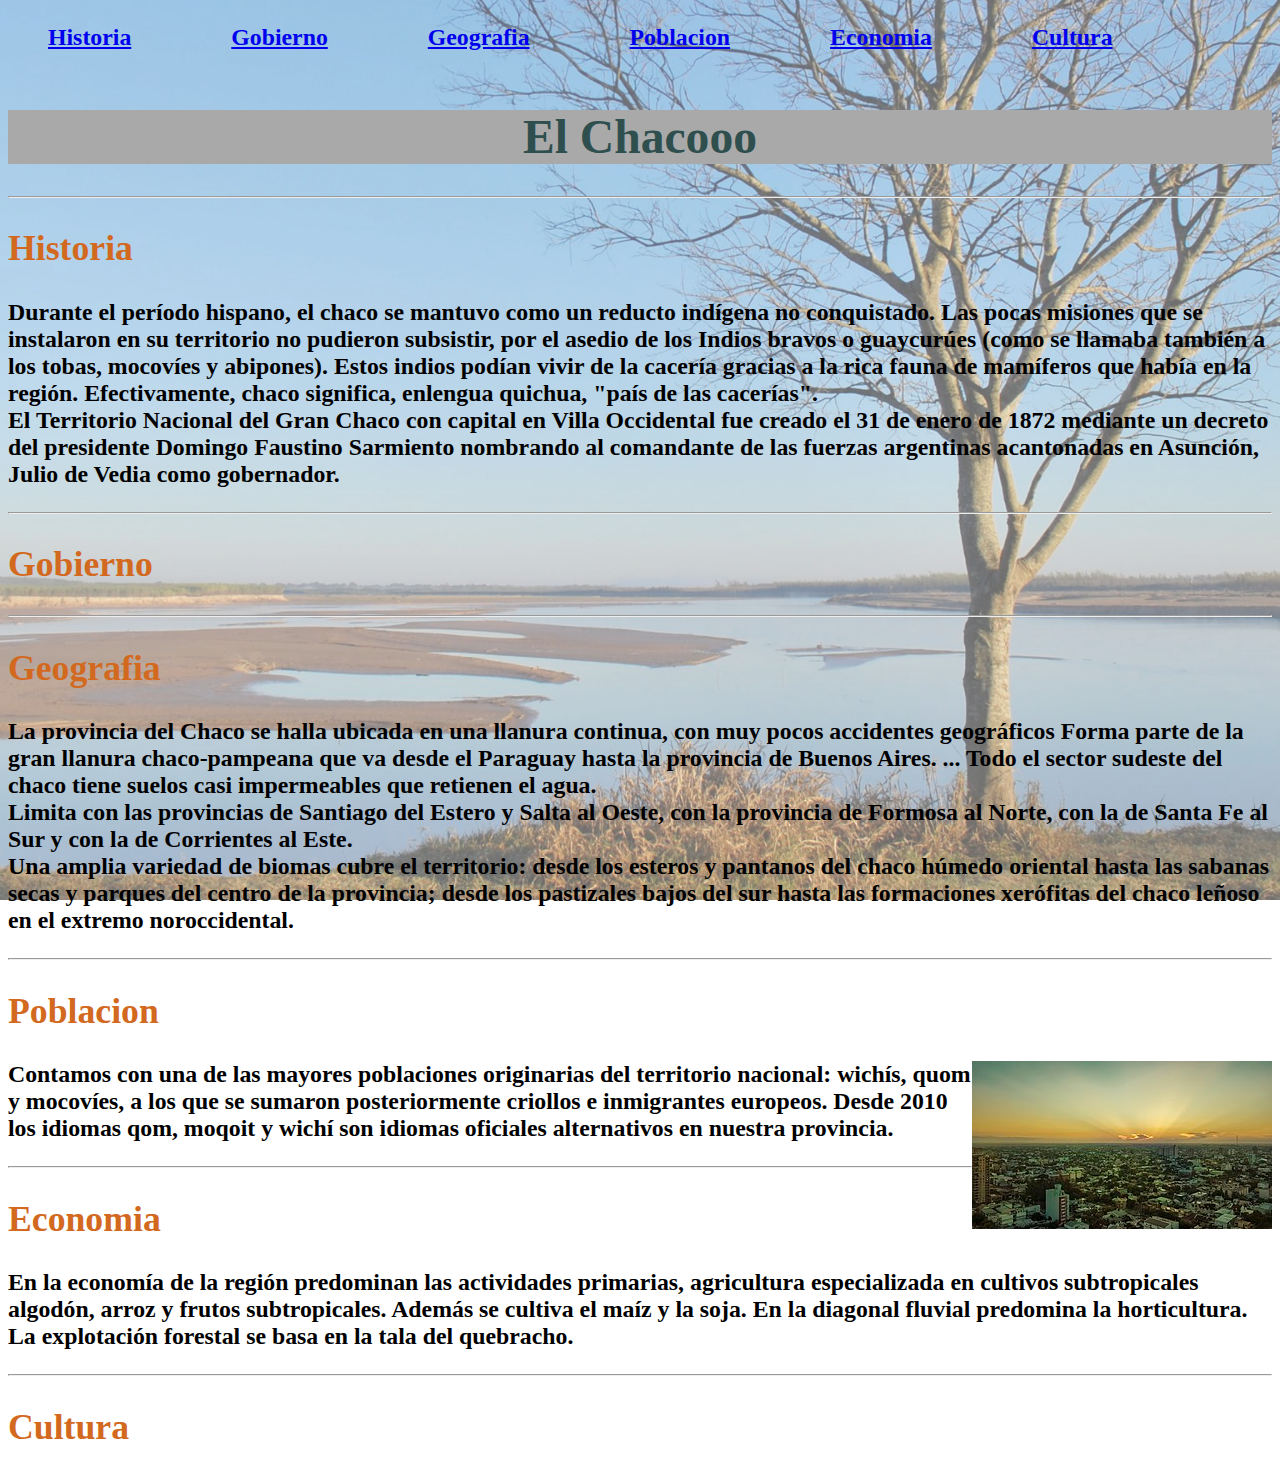
==== index.html @ dd984c60 "listo" ====
<!DOCTYPE html>
<html lang="en">
<head>
    <meta charset="UTF-8">
    <meta http-equiv="X-UA-Compatible" content="IE=edge">
    <meta name="viewport" content="width=device-width, initial-scale=1.0">
    <title>Pagina Oficiaal Del Chaco</title>
    <link rel="stylesheet" href="style.css" type="text/css">
</head>
<body>
    <header>
    <ul class="lista">
        <li><a href="#Historia">Historia</a></li>
        <li><a href="#Gobierno">Gobierno</a></li>
        <li><a href="#Geografia">Geografia</a></li>
        <li><a href="#Poblacion">Poblacion</a></li>
        <li><a href="#Economia">Economia</a></li>
        <li><a href="#Cultura">Cultura</a></li>
    </ul>

    </header>
    <br>
    <br>
    <h1 class="el-chaco">El Chacooo</h1>
    <hr>
    <h2 id="Historia">Historia</h2>
    <p>
        Durante el período hispano, el chaco se mantuvo como un reducto indígena no conquistado. Las pocas misiones que se instalaron en su territorio no pudieron subsistir, por el asedio de los Indios bravos o guaycurúes (como se llamaba también a los tobas, mocovíes y abipones). Estos indios podían vivir de la cacería gracias a la rica fauna de mamíferos que había en la región. Efectivamente, chaco significa, enlengua quichua, "país de las cacerías".
        <br>
        El Territorio Nacional del Gran Chaco con capital en Villa Occidental fue creado el 31 de enero de 1872 mediante un decreto del presidente Domingo Faustino Sarmiento nombrando al comandante de las fuerzas argentinas acantonadas en Asunción, Julio de Vedia como gobernador.
    </p>
    <hr>
    <h2 id="Gobierno">Gobierno</h2>
    <p>

    </p>
    <hr>
    <h2 id="Geografia">Geografia</h2>
    <p>
        La provincia del Chaco se halla ubicada en una llanura continua, con muy pocos accidentes geográficos Forma parte de la gran llanura chaco-pampeana que va desde el Paraguay hasta la provincia de Buenos Aires. ... Todo el sector sudeste del chaco tiene suelos casi impermeables que retienen el agua.
        <br>
        Limita con las provincias de Santiago del Estero y Salta al Oeste, con la provincia de Formosa al Norte, con la de Santa Fe al Sur y con la de Corrientes al Este.
        <br>
        Una amplia variedad de biomas cubre el territorio: desde los esteros y pantanos del chaco húmedo oriental hasta las sabanas secas y parques del centro de la provincia; desde los pastizales bajos del sur hasta las formaciones xerófitas del chaco leñoso en el extremo noroccidental.
    </p>
    <hr>
    <h2 id="Poblacion">Poblacion</h2>

    <p> <img class=alineacion src="imagen/300px-Atardecer_En_Resistencia_(252667029).jpeg">
    </p>
    <p>
Contamos con una de las mayores poblaciones originarias del territorio nacional: wichís, quom y mocovíes, a los que se sumaron posteriormente criollos e inmigrantes europeos. Desde 2010 los idiomas qom, moqoit y wichí son idiomas oficiales alternativos en nuestra provincia.
    </p>
    <hr>
    <h2 id="Economia">Economia</h2>
    <p>
        En la economía de la región predominan las actividades primarias, agricultura especializada en cultivos subtropicales algodón, arroz y frutos subtropicales. Además se cultiva el maíz y la soja. En la diagonal fluvial predomina la horticultura. La explotación forestal se basa en la tala del quebracho.
    </p>
    <hr>
    <h2 id="Cultura">Cultura</h2>
</body>
</html>
---- style.css ----
h1 {
    color: darkslategray;
}
h1{
    text-align: center;
}
h2{
    color: chocolate;
}
body{
    font-size: 6.3mm;
    font-weight: 800;
    background-image: url('imagen/Nuevo\ proyecto.jpg');
    background-attachment: fixed;
    background-size: contain;
    background-size: cover;
}
.alineacion{
    float: right;
}
ul{
    list-style: none;
}
li a{
    display: block;
    margin-right: 100px;
    float: left;
}
.el-chaco{
    background-color: darkgrey;
    float: center;
}
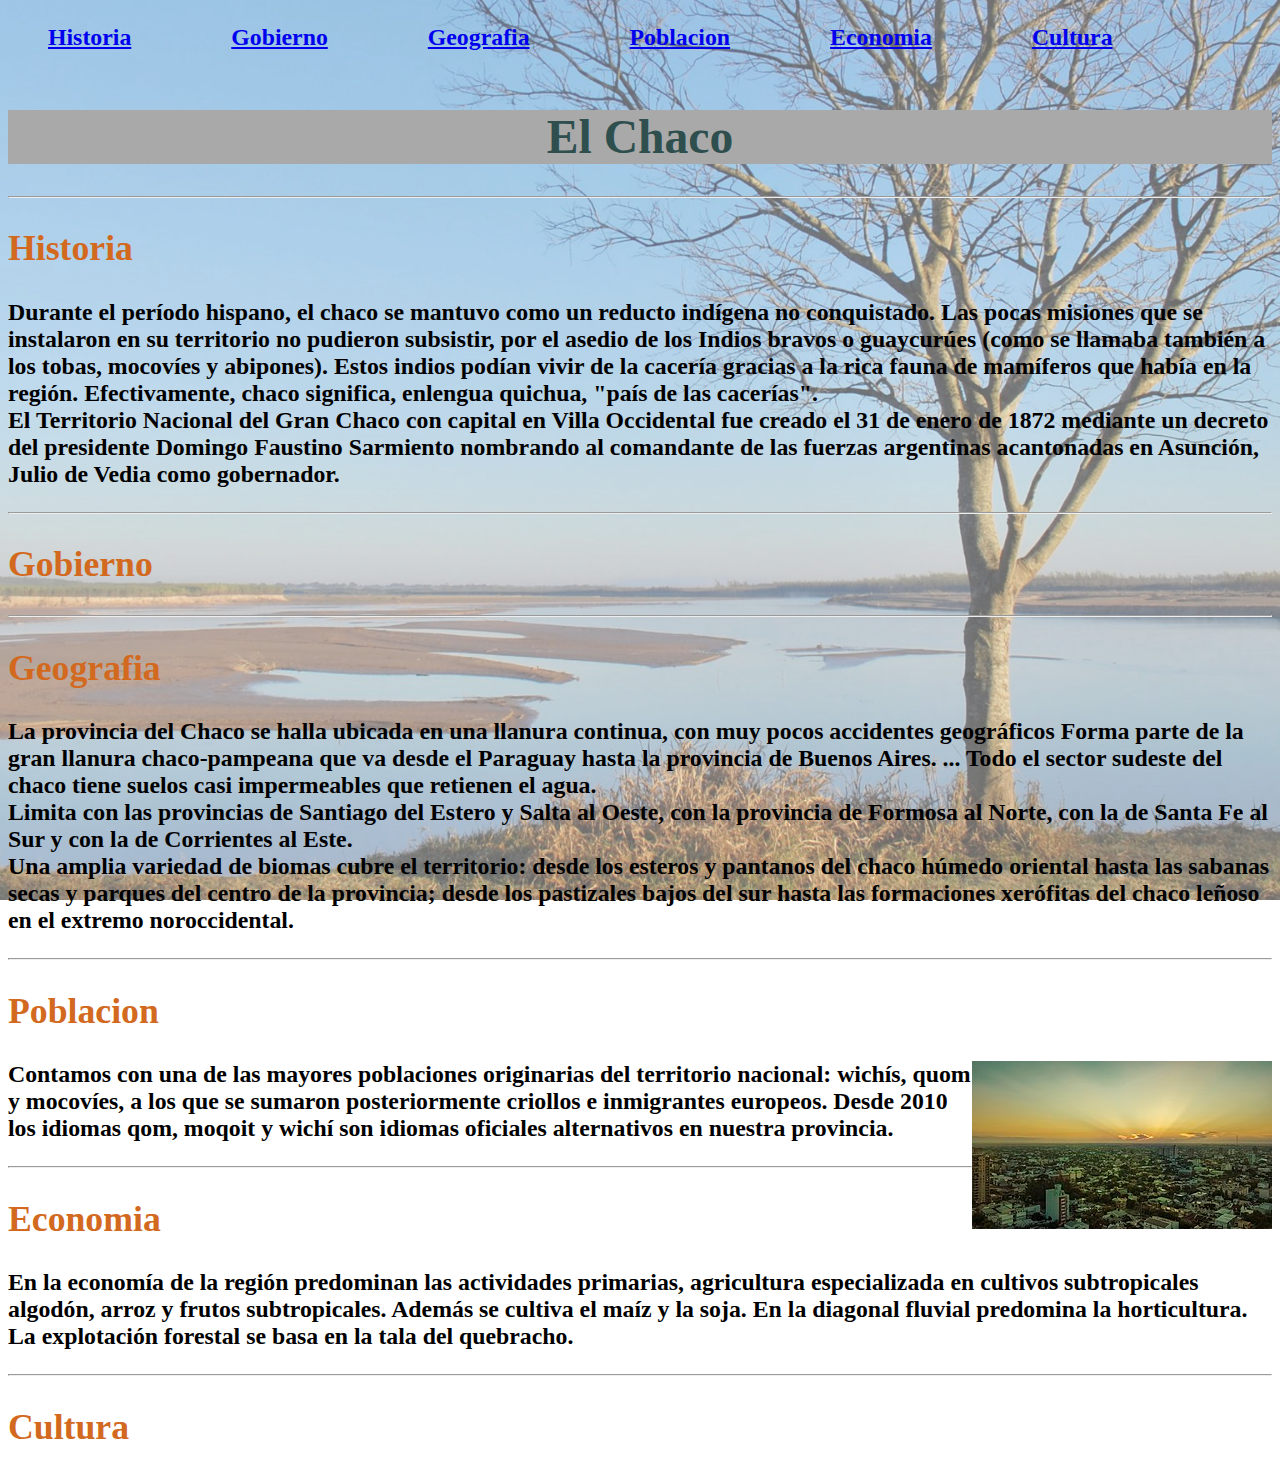
==== commit 2beae4d5: "dd" ====
--- a/index.html
+++ b/index.html
@@ -21,7 +21,7 @@
     </header>
     <br>
     <br>
-    <h1 class="el-chaco">El Chacooo</h1>
+    <h1 class="el-chaco">El Chaco</h1>
     <hr>
     <h2 id="Historia">Historia</h2>
     <p>
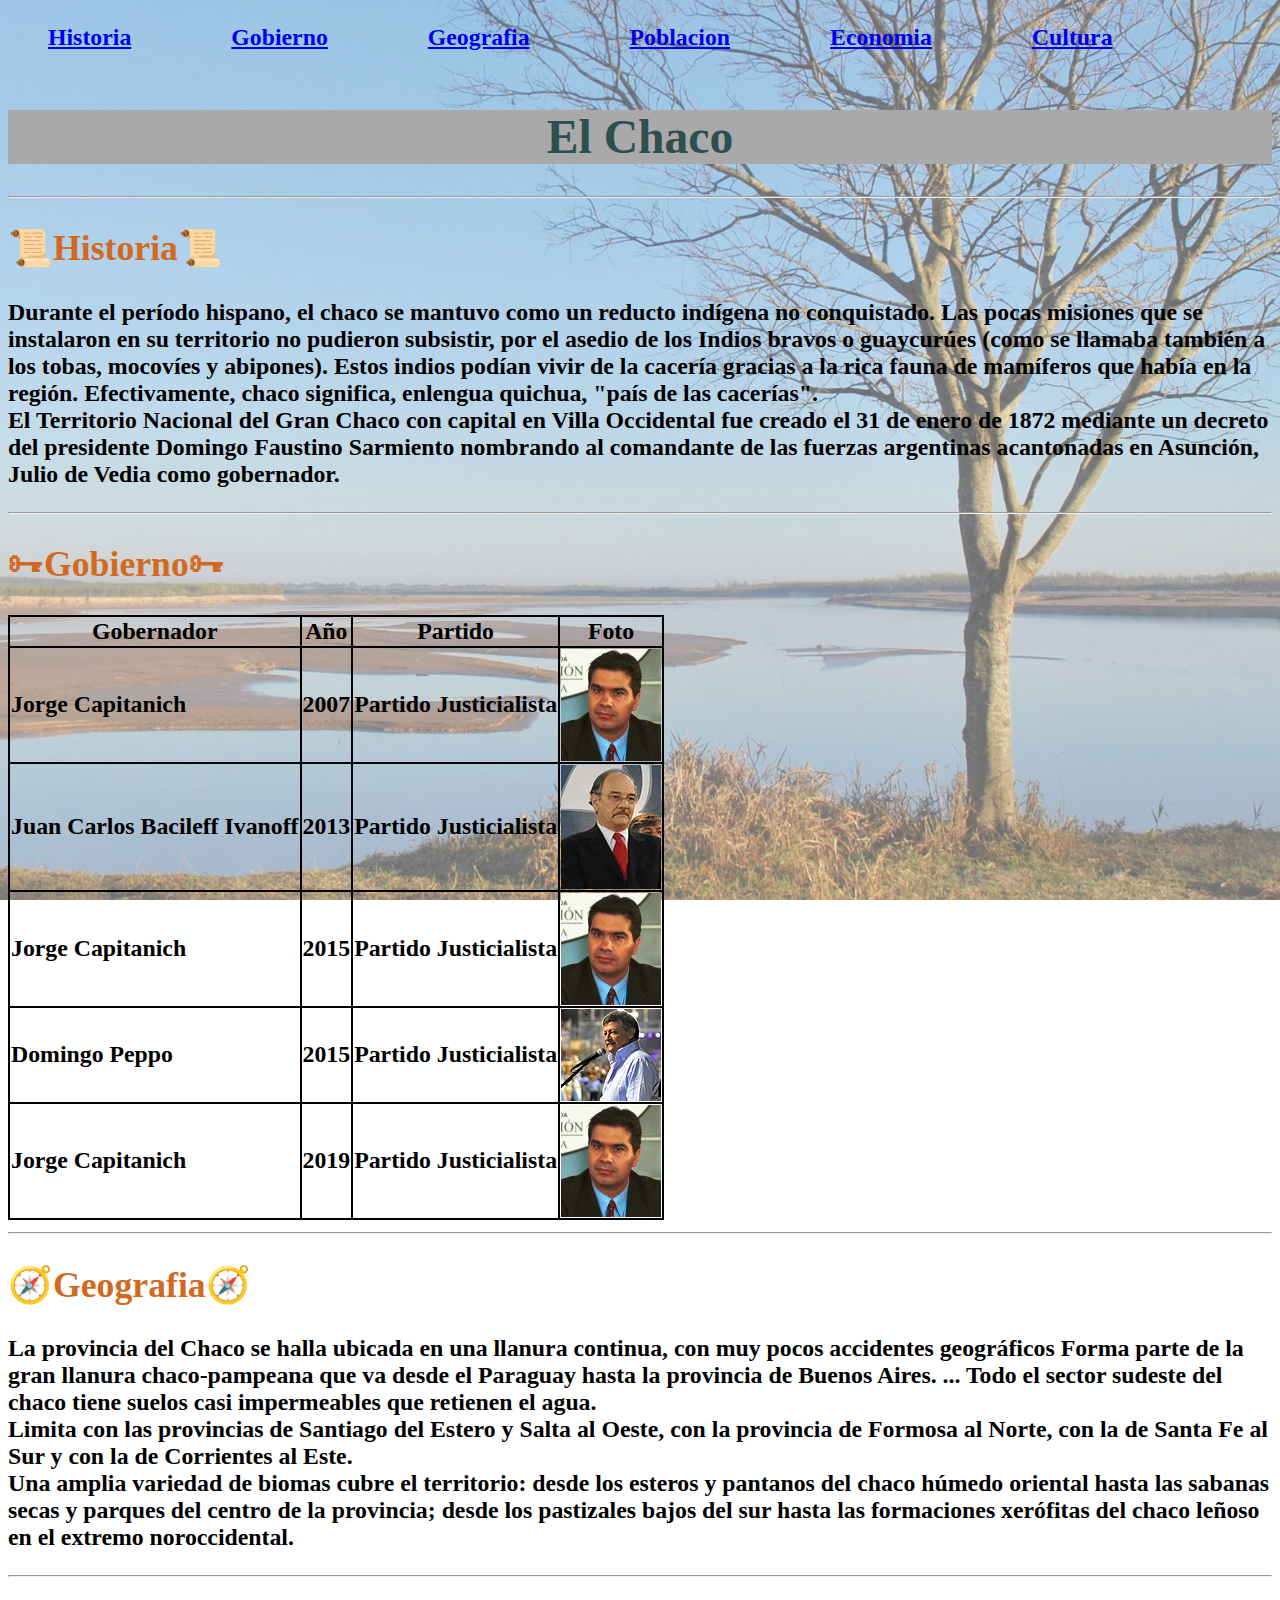
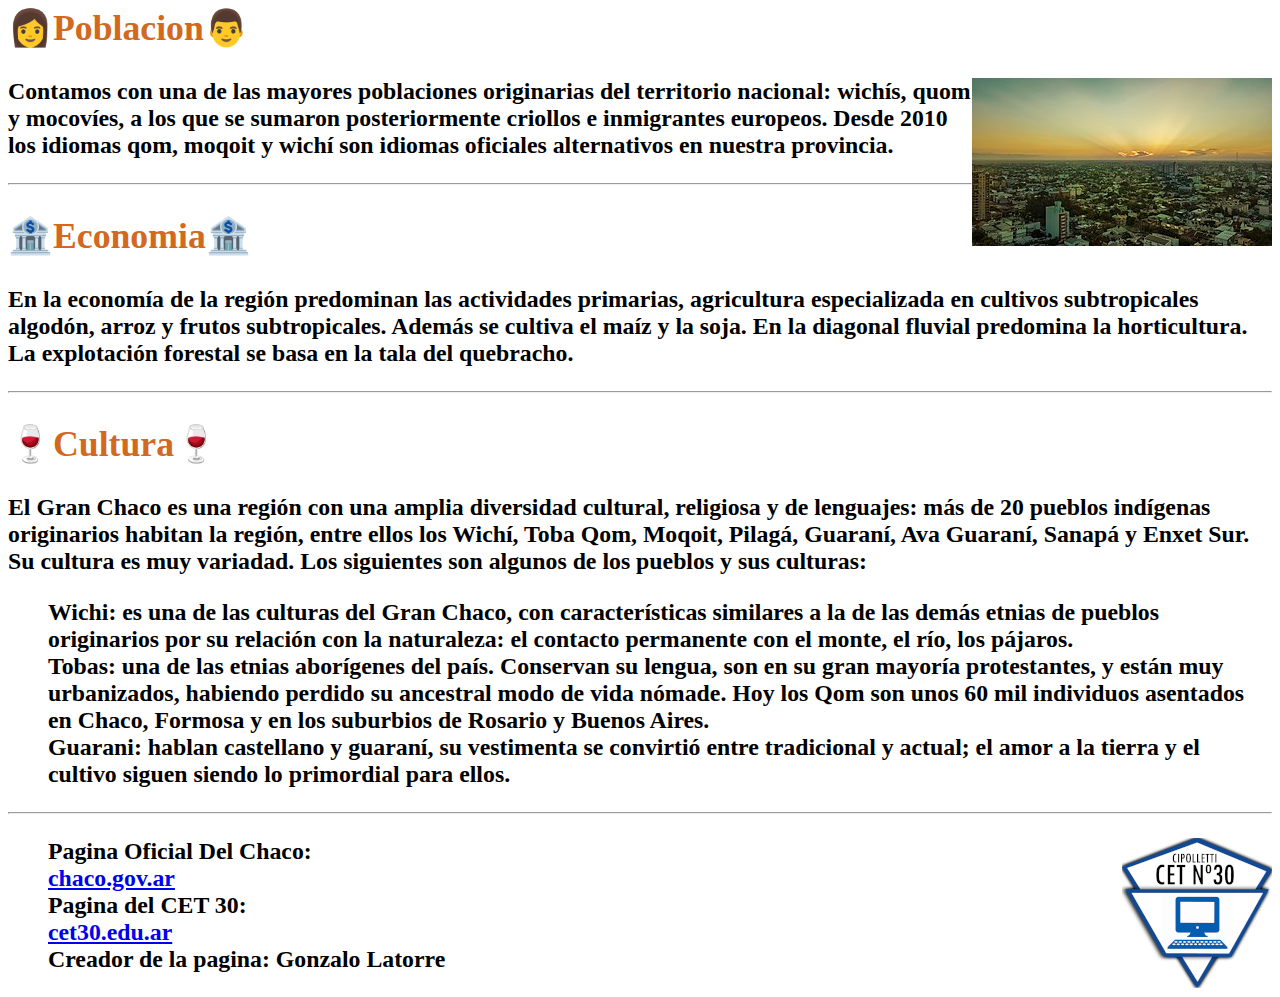
==== commit f2d6d597: "listo" ====
--- a/index.html
+++ b/index.html
@@ -23,19 +23,54 @@
     <br>
     <h1 class="el-chaco">El Chaco</h1>
     <hr>
-    <h2 id="Historia">Historia</h2>
+    <h2 id="Historia">&#x1F4DC;Historia&#x1F4DC;</h2>
     <p>
         Durante el período hispano, el chaco se mantuvo como un reducto indígena no conquistado. Las pocas misiones que se instalaron en su territorio no pudieron subsistir, por el asedio de los Indios bravos o guaycurúes (como se llamaba también a los tobas, mocovíes y abipones). Estos indios podían vivir de la cacería gracias a la rica fauna de mamíferos que había en la región. Efectivamente, chaco significa, enlengua quichua, "país de las cacerías".
         <br>
         El Territorio Nacional del Gran Chaco con capital en Villa Occidental fue creado el 31 de enero de 1872 mediante un decreto del presidente Domingo Faustino Sarmiento nombrando al comandante de las fuerzas argentinas acantonadas en Asunción, Julio de Vedia como gobernador.
     </p>
     <hr>
-    <h2 id="Gobierno">Gobierno</h2>
-    <p>
-
-    </p>
+    <h2 id="Gobierno">&#x1F5DD;Gobierno&#x1F5DD;</h2>
+    <table>
+        <tr>
+            <th>Gobernador</th>
+            <th>Año</th>
+            <th>Partido</th>
+            <th>Foto</th>
+        </tr>
+        <tr>
+            <td>Jorge Capitanich</td>
+            <td>2007</td>
+            <td>Partido Justicialista</td>
+            <td><img class=alineacion src="imagen/Jorge_Capitanich_-_Senado.jpg"></td>
+        </tr>
+        <tr>
+            <td>Juan Carlos Bacileff Ivanoff</td>
+            <td>2013</td>
+            <td>Partido Justicialista</td>
+            <td><img class=alineacion src="imagen/100px-Bacileff_Ivanoff.jpg"></td>
+        </tr>
+        <tr>
+            <td>Jorge Capitanich</td>
+            <td>2015</td>
+            <td>Partido Justicialista</td>
+            <td><img class=alineacion src="imagen/Jorge_Capitanich_-_Senado.jpg"></td>
+        </tr>
+        <tr>
+            <td>Domingo Peppo</td>
+            <td>2015</td>
+            <td>Partido Justicialista</td>
+            <td><img class=alineacion src="imagen/100px-Domingo_Peppo.jpg"></td>
+        </tr>
+        <tr>
+            <td>Jorge Capitanich</td>
+            <td>2019</td>
+            <td>Partido Justicialista</td>
+            <td><img class=alineacion src="imagen/Jorge_Capitanich_-_Senado.jpg"></td>
+        </tr>
+    </table>
     <hr>
-    <h2 id="Geografia">Geografia</h2>
+    <h2 id="Geografia">&#x1F9ED;Geografia&#x1F9ED;</h2>
     <p>
         La provincia del Chaco se halla ubicada en una llanura continua, con muy pocos accidentes geográficos Forma parte de la gran llanura chaco-pampeana que va desde el Paraguay hasta la provincia de Buenos Aires. ... Todo el sector sudeste del chaco tiene suelos casi impermeables que retienen el agua.
         <br>
@@ -44,7 +79,7 @@
         Una amplia variedad de biomas cubre el territorio: desde los esteros y pantanos del chaco húmedo oriental hasta las sabanas secas y parques del centro de la provincia; desde los pastizales bajos del sur hasta las formaciones xerófitas del chaco leñoso en el extremo noroccidental.
     </p>
     <hr>
-    <h2 id="Poblacion">Poblacion</h2>
+    <h2 id="Poblacion">&#x1F469;Poblacion&#x1F468;</h2>
 
     <p> <img class=alineacion src="imagen/300px-Atardecer_En_Resistencia_(252667029).jpeg">
     </p>
@@ -52,11 +87,27 @@
 Contamos con una de las mayores poblaciones originarias del territorio nacional: wichís, quom y mocovíes, a los que se sumaron posteriormente criollos e inmigrantes europeos. Desde 2010 los idiomas qom, moqoit y wichí son idiomas oficiales alternativos en nuestra provincia.
     </p>
     <hr>
-    <h2 id="Economia">Economia</h2>
+    <h2 id="Economia">&#x1F3E6;Economia&#x1F3E6;</h2>
     <p>
         En la economía de la región predominan las actividades primarias, agricultura especializada en cultivos subtropicales algodón, arroz y frutos subtropicales. Además se cultiva el maíz y la soja. En la diagonal fluvial predomina la horticultura. La explotación forestal se basa en la tala del quebracho.
     </p>
     <hr>
-    <h2 id="Cultura">Cultura</h2>
+    <h2 id="Cultura">&#x1F377;Cultura&#x1F377;</h2>
+    <p>
+        El Gran Chaco es una región con una amplia diversidad cultural, religiosa y de lenguajes: más de 20 pueblos indígenas originarios habitan la región, entre ellos los Wichí, Toba Qom, Moqoit, Pilagá, Guaraní, Ava Guaraní, Sanapá y Enxet Sur.
+        <br>
+        Su cultura es muy variadad. Los siguientes son algunos de los pueblos y sus culturas:
+        <ul>
+            <li>Wichi: es una de las culturas del Gran Chaco, con características similares a la de las demás etnias de pueblos originarios por su relación con la naturaleza: el contacto permanente con el monte, el río, los pájaros.</li>
+            <li>Tobas: una de las etnias aborígenes del país. Conservan su lengua, son en su gran mayoría protestantes, y están muy urbanizados, habiendo perdido su ancestral modo de vida nómade. Hoy los Qom son unos 60 mil individuos asentados en Chaco, Formosa y en los suburbios de Rosario y Buenos Aires.</li>
+            <li>Guarani:  hablan castellano y guaraní, su vestimenta se convirtió entre tradicional y actual; el amor a la tierra y el cultivo siguen siendo lo primordial para ellos. </li>
+        </ul>
+    </p>
+    <hr>
+    <ul class="lista"><img class=alineacion src="imagen/unnamed.png">
+        <li>Pagina Oficial Del Chaco:</li><a href="https://chaco.gov.ar/">chaco.gov.ar</a>
+        <li>Pagina del CET 30:</li><a href="http://www.cet30.edu.ar/">cet30.edu.ar</a>
+        <li>Creador de la pagina: Gonzalo Latorre</li>
+    </ul>
 </body>
 </html>--- a/style.css
+++ b/style.css
@@ -30,3 +30,7 @@
     background-color: darkgrey;
     float: center;
 }
+table, th, td{
+    border: 2px solid black;
+    border-collapse: collapse;
+}
